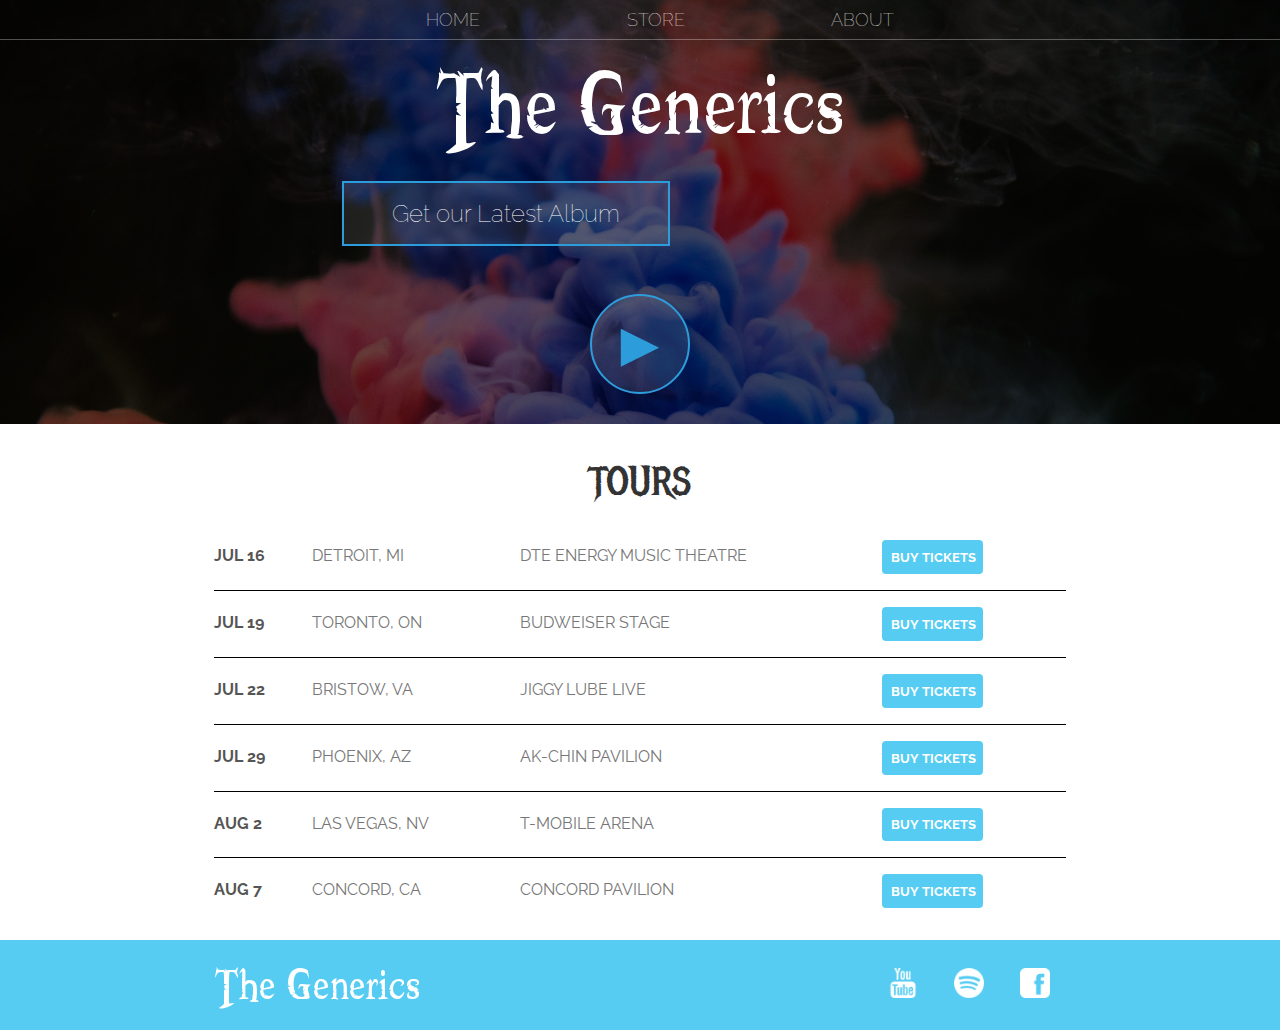
==== index.html @ 974b8f5c "band-website html and css" ====
<!DOCTYPE html>
<html>
    <head>
        <title>The Generics</title>
        <meta name="description" content="This is the description">
        <link rel="stylesheet" href="styles.css" />
    </head>
    <body>
        <header class="main-header">
            <nav class="nav main-nav">
                <ul>
                    <li><a href="index.html">HOME</a></li>
                    <li><a href="store.html">STORE</a></li>
                    <li><a href="about.html">ABOUT</a></li>
                </ul>
            </nav>
            <h1 class="band-name band-name-large">The Generics</h1>
            <div class="container">
                <button type="button" class="btn btn-header">Get our Latest Album</button>
            </div>
            <button type="button" class="btn btn-header btn-play">&#9658;</button>
        </header>
        
        
        <section class="content-section container">
            <h2 class="section-header">TOURS</h2>
            <div>
                <div class="tour-row">
                    <span class="tour-item tour-date">JUL 16</span>
                    <span class="tour-item tour-city">DETROIT, MI</span>
                    <span class="tour-item tour-arena">DTE ENERGY MUSIC THEATRE</span>
                    <button type="button" class="tour-item tour-btn btn btn-primary">BUY TICKETS</button>
                </div>
                <div class="tour-row">
                    <span class="tour-item tour-date">JUL 19</span>
                    <span class="tour-item tour-city">TORONTO, ON</span>
                    <span class="tour-item tour-arena">BUDWEISER STAGE</span>
                    <button type="button" class="tour-item tour-btn btn btn-primary">BUY TICKETS</button>
                </div>
                <div class="tour-row">
                    <span class="tour-item tour-date">JUL 22</span>
                    <span class="tour-item tour-city">BRISTOW, VA</span>
                    <span class="tour-item tour-arena">JIGGY LUBE LIVE</span>
                    <button type="button" class="tour-item tour-btn btn btn-primary">BUY TICKETS</button>
                </div>
                <div class="tour-row">
                    <span class="tour-item tour-date">JUL 29</span>
                    <span class="tour-item tour-city">PHOENIX, AZ</span>
                    <span class="tour-item tour-arena">AK-CHIN PAVILION</span>
                    <button type="button" class="tour-item tour-btn btn btn-primary">BUY TICKETS</button>
                </div>
                <div class="tour-row">
                    <span class="tour-item tour-date">AUG 2</span>
                    <span class="tour-item tour-city">LAS VEGAS, NV</span>
                    <span class="tour-item tour-arena">T-MOBILE ARENA</span>
                    <button type="button" class="tour-item tour-btn btn btn-primary">BUY TICKETS</button>
                </div>
                <div class="tour-row">
                    <span class="tour-item tour-date">AUG 7</span>
                    <span class="tour-item tour-city">CONCORD, CA</span>
                    <span class="tour-item tour-arena">CONCORD PAVILION</span>
                    <button type="button" class="tour-item tour-btn btn btn-primary">BUY TICKETS</button>
                </div>
            </div>
        </section>
        <footer class="main-footer">
            <div class="container main-footer-container">
                <h3 class="band-name">The Generics</h3>
                <ul class="nav footer-nav">
                    <li>
                        <a href="https://www.youtube.com" target="_blank">
                            <img src="Images/YouTube Logo.png">
                        </a>
                    </li>
                    <li>
                        <a href="https://www.spotify.com" target="_blank">
                            <img src="Images/Spotify Logo.png">
                        </a>
                    </li>
                    <li>
                        <a href="https://www.facebook.com" target="_blank">
                            <img src="Images/Facebook Logo.png">
                        </a>
                    </li>
                </ul>
            </div>
        </footer>
    </body>
</html>
---- styles.css ----
@import url('https://fonts.googleapis.com/css?family=Raleway:300,400');
@import url("https://fonts.googleapis.com/css?family=Metal+Mania");

@font-face {
    font-family: "Booter - Zero Zero";
    src: url("Fonts/Booter - Zero Zero.woff") format("woff"),
         url("Fonts/Booter - Zero Zero.woff2") format("woff2");
    font-weight: normal;
    font-style: normal;
}

* {
    box-sizing: border-box;
    font-family: Raleway;
    color: #777;
}

html, body {
    margin: 0;
    padding: 0;
    min-height: 100%;
}

.nav ul {
    margin: 0;
}

.nav li {
    display: inline;
}

.nav a {
    display: inline-block;
    padding: .5em;
    color: white;
    text-decoration: none;
}

.main-nav {
    text-align: center;
    font-size: 1.1em;
    font-weight: lighter;
    border-bottom: 1px solid rgba(255, 255, 255, .3)
}

.main-nav li {
    padding: 0 5%;
}

.nav a:hover {
    background-color: rgba(255, 255, 255, .3)
}

.main-header {
    background-color: rgba(0, 0, 0, .6);
    background-image: url("Images/Header Background.jpg");
    background-blend-mode: multiply;
    background-size: cover;
    padding-bottom: 30px;
}

.band-name {
    text-align: center;
    margin: 0;
    font-size: 4em;
    font-family: "Booter - Zero Zero";
    font-weight: normal;
    color: white;
}

.band-name-large {
    font-size: 8em;
}

.content-section {
    margin: 1em;
}

.container {
    max-width: 900px;
    margin: 0 auto;
    padding: 0 1.5em;
}
.section-header {
    font-family: "Metal Mania";
    font-weight: normal;
    color: #333;
    text-align: center;
    font-size: 2.5em;
}

.about-band-image {
    float: left;
    height: 200px;
    width: 200px;
    margin: 15px;
    border-radius: 50%;
}

.main-footer {
    background-color: #56CCF2;
    color: white;
    padding: .25em 0;
}

.main-footer-container {
    display: flex;
    align-items: center;
}

.main-footer-container ul {
    flex-grow: 1;
    text-align: end;
}

.footer-nav li {
    padding: 0 .5em;
}

.footer-nav img {
    width: 30px;
    height: 30px;
}

.btn {
    text-align: center;
    vertical-align: middle;
    padding: .67em .67em;
    cursor: pointer;
}

.btn-header {
    margin: .5em 15% 2em 15%;
    color: white;
    border: 2px solid #2D9CDB;
    background-color: rgba(255, 255, 255, .1);
    border-radius: 0;
    font-size: 1.5em;
    font-weight: lighter;
    padding-left: 2em;
    padding-right: 2em;
}

.btn-header:hover {
    background-color: rgba(255, 255, 255, .3);
}

.btn-play {
    display: block;
    margin: 0 auto;
    color: #2D9CDB;
    font-size: 4em;
    border-radius: 50%;
    width: 100px;
    height: 100px;
    padding: 0;
    text-align: center;
}

.btn-primary {
    color: white;
    background-color: #56CCF2;
    border: none;
    border-radius: .3em;
    font-weight: bold;
}

.btn-primary:hover {
    background-color: #2D9CDB;
}

.tour-row {
    border-bottom: 1px solid black;
    padding-bottom: 1em;
    margin-bottom: 1em;
}

.tour-row:last-child {
    border: none;
}

.tour-item {
    display: inline-block;
    padding-right: .5em;
}

.tour-date {
    color: #555;
    width: 11%;
    font-weight: bold;
}

.tour-city {
    width: 24%;
}

.tour-arena {
    width: 42%;
}

.tour-btn {
    max-width: 19%;
}
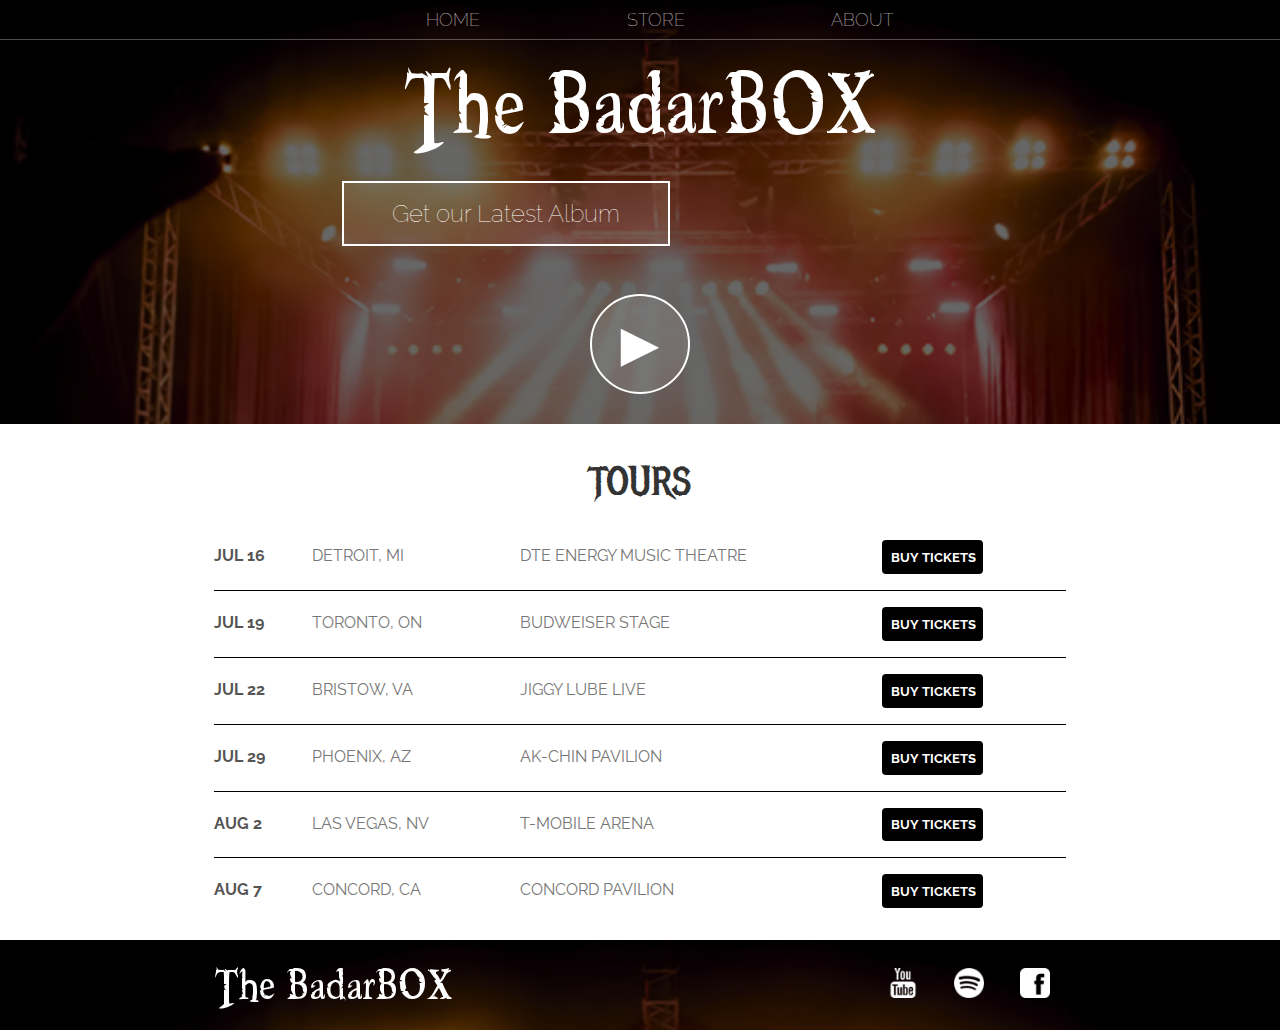
==== commit 9424a1f4: "changing javascript function" ====
--- a/index.html
+++ b/index.html
@@ -1,7 +1,7 @@
 <!DOCTYPE html>
 <html>
     <head>
-        <title>The Generics</title>
+        <title>The BadarBOX</title>
         <meta name="description" content="This is the description">
         <link rel="stylesheet" href="styles.css" />
     </head>
@@ -14,14 +14,12 @@
                     <li><a href="about.html">ABOUT</a></li>
                 </ul>
             </nav>
-            <h1 class="band-name band-name-large">The Generics</h1>
+            <h1 class="band-name band-name-large">The BadarBOX</h1>
             <div class="container">
                 <button type="button" class="btn btn-header">Get our Latest Album</button>
             </div>
             <button type="button" class="btn btn-header btn-play">&#9658;</button>
         </header>
-        
-        
         <section class="content-section container">
             <h2 class="section-header">TOURS</h2>
             <div>
@@ -65,7 +63,7 @@
         </section>
         <footer class="main-footer">
             <div class="container main-footer-container">
-                <h3 class="band-name">The Generics</h3>
+                <h3 class="band-name">The BadarBOX</h3>
                 <ul class="nav footer-nav">
                     <li>
                         <a href="https://www.youtube.com" target="_blank">
--- a/styles.css
+++ b/styles.css
@@ -1,4 +1,4 @@
-@import url('https://fonts.googleapis.com/css?family=Raleway:300,400');
+@import url('https://fonts.googleapis.com/css?family=Raleway:300,400,700');
 @import url("https://fonts.googleapis.com/css?family=Metal+Mania");
 
 @font-face {
@@ -53,7 +53,7 @@
 
 .main-header {
     background-color: rgba(0, 0, 0, .6);
-    background-image: url("Images/Header Background.jpg");
+    background-image: url("Images/indexheader.png");
     background-blend-mode: multiply;
     background-size: cover;
     padding-bottom: 30px;
@@ -91,14 +91,17 @@
 
 .about-band-image {
     float: left;
-    height: 200px;
-    width: 200px;
+    height: 250px;
+    width: 250px;
     margin: 15px;
     border-radius: 50%;
 }
 
 .main-footer {
-    background-color: #56CCF2;
+    background-color: rgba(0, 0, 0, .6);
+    background-image: url("Images/indexheader.png");
+    background-blend-mode: multiply;
+    background-size: cover;
     color: white;
     padding: .25em 0;
 }
@@ -132,7 +135,7 @@
 .btn-header {
     margin: .5em 15% 2em 15%;
     color: white;
-    border: 2px solid #2D9CDB;
+    border: 2px solid #ffffff;
     background-color: rgba(255, 255, 255, .1);
     border-radius: 0;
     font-size: 1.5em;
@@ -148,7 +151,7 @@
 .btn-play {
     display: block;
     margin: 0 auto;
-    color: #2D9CDB;
+    color: #ffffff;
     font-size: 4em;
     border-radius: 50%;
     width: 100px;
@@ -159,14 +162,14 @@
 
 .btn-primary {
     color: white;
-    background-color: #56CCF2;
+    background-color: rgb(0, 0, 0);
     border: none;
     border-radius: .3em;
     font-weight: bold;
 }
 
 .btn-primary:hover {
-    background-color: #2D9CDB;
+    background-color: rgba(0, 0, 0, .6);
 }
 
 .tour-row {
@@ -200,4 +203,141 @@
 
 .tour-btn {
     max-width: 19%;
+}
+
+.shop-item {
+    margin: 30px;
+}
+
+.shop-item-title {
+    display: block;
+    width: 100%;
+    text-align: center;
+    font-weight: bold;
+    font-size: 1.5em;
+    color: #333;
+    margin-bottom: 15px;
+}
+
+.shop-item-image {
+    height: 250px;
+}
+
+.shop-item-details {
+    display: flex;
+    align-items: center;
+    padding: 5px;
+}
+
+.shop-item-price {
+    flex-grow: 1;
+    color: #333;
+}
+
+.shop-items {
+    display: flex;
+    flex-wrap: wrap;
+    justify-content: space-around;
+}
+
+.cart-header {
+    font-weight: bold;
+    font-size: 1.25em;
+    color: #333;
+}
+
+.cart-column {
+    display: flex;
+    align-items: center;
+    border-bottom: 1px solid black;
+    margin-right: 1.5em;
+    padding-bottom: 10px;
+    margin-top: 10px;
+}
+
+.cart-row {
+    display: flex;
+}
+
+.cart-item {
+    width: 45%;
+}
+
+.cart-price {
+    width: 20%;
+    font-size: 1.2em;
+    color: #333;
+}
+
+.cart-quantity {
+    width: 35%;
+}
+
+.cart-item-title {
+    color: #333;
+    margin-left: .5em;
+    font-size: 1.2em;
+}
+
+.cart-item-image {
+    width: 75px;
+    height: auto;
+    border-radius: 10px;
+}
+
+.btn-danger {
+    color: white;
+    background-color: #EB5757;
+    border: none;
+    border-radius: .3em;
+    font-weight: bold;
+}
+
+.btn-danger:hover {
+    background-color: #CC4C4C;
+}
+
+.cart-quantity-input {
+    height: 34px;
+    width: 50px;
+    border-radius: 5px;
+    border: 1px solid #56CCF2;
+    background-color: #eee;
+    color: #333;
+    padding: 0;
+    text-align: center;
+    font-size: 1.2em;
+    margin-right: 25px;
+}
+
+.cart-row:last-child {
+    border-bottom: 1px solid black;
+}
+
+.cart-row:last-child .cart-column {
+    border: none;
+}
+
+.cart-total {
+    text-align: end;
+    margin-top: 10px;
+    margin-right: 10px;
+}
+
+.cart-total-title {
+    font-weight: bold;
+    font-size: 1.5em;
+    color: black;
+    margin-right: 20px;
+}
+
+.cart-total-price {
+    color: #333;
+    font-size: 1.1em;
+}
+
+.btn-purchase {
+    display: block;
+    margin: 40px auto 80px auto;
+    font-size: 1.75em;
 }